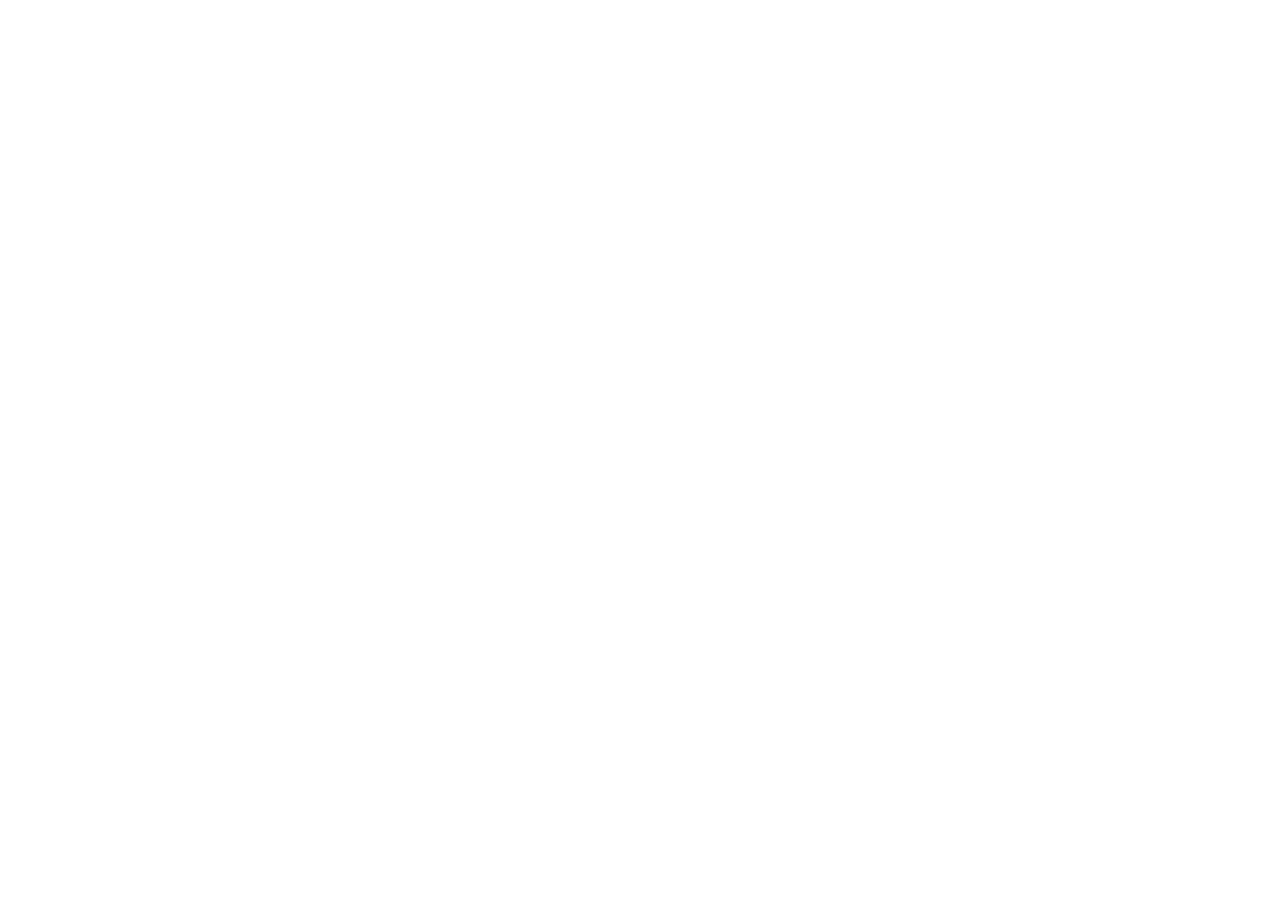
==== index2.html @ 50d51426 "ドットインストール基礎文法編" ====
<!DOCTYPE html>
<html lang="ja">
<head>
    <meta charset ="utf-8">
    <title>Javascript Basics</title>
</head>
<body>

    <script src="js/main.js"></script>
    <script>
        'use strict';

        {
            const x = 300;
            console.log(x);
        }
    </script>
</body>
</html>
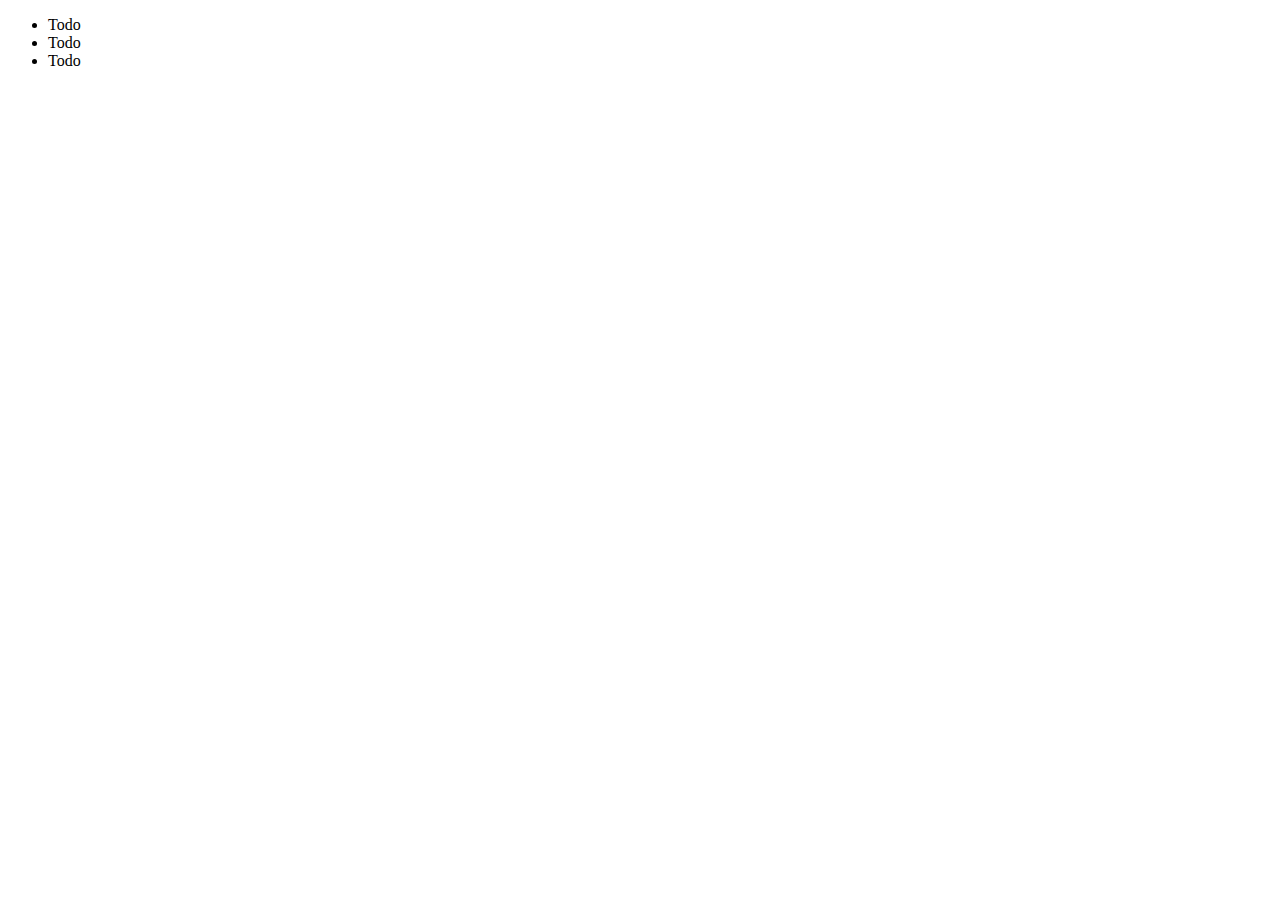
==== commit 5e4b6ae6: "ドットインストールDOM編" ====
--- a/index2.html
+++ b/index2.html
@@ -3,17 +3,22 @@
 <head>
     <meta charset ="utf-8">
     <title>Javascript Basics</title>
+    <style>
+        li {
+            cursor: pointer;
+        }
+        li.done {
+            text-decoration: line-through;
+        }
+    </style>
 </head>
 <body>
-
+    <ul>
+        <li>Todo</li>
+        <li>Todo</li>
+        <li>Todo</li>
+    </ul>
+    
     <script src="js/main.js"></script>
-    <script>
-        'use strict';
-
-        {
-            const x = 300;
-            console.log(x);
-        }
-    </script>
 </body>
 </html>